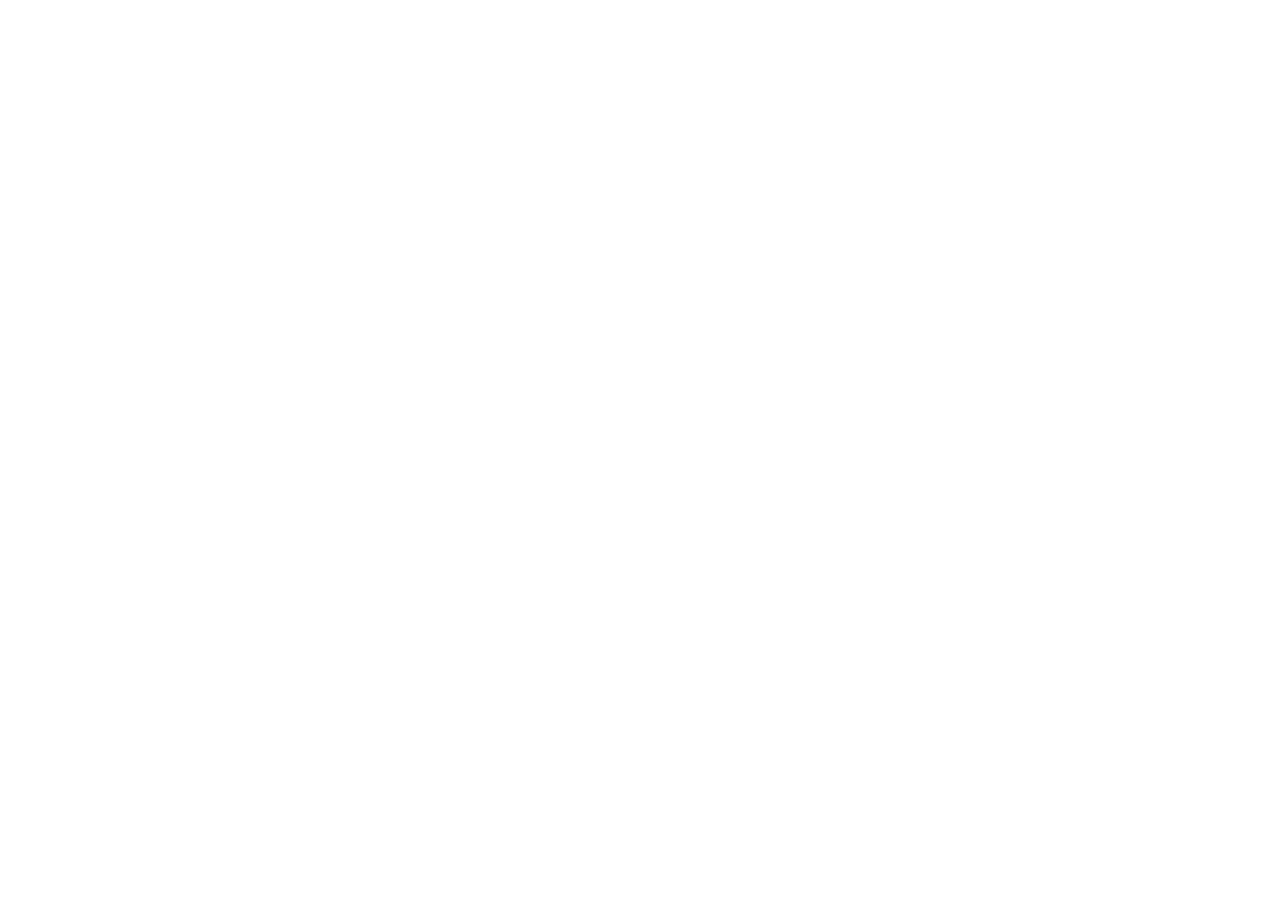
==== html/gps/index.html @ cd6b59a1 "created semantic skeleton" ====
<!DOCTYPE html>
<html>
<head>
	<title></title>
</head>
<body>
		<section>
			<header>
			</header>
		</section>
		<main>
			<article>
				<aside>
				</aside>
			</article>
		</main>
		<nav>
		</nav>

		<section>
			<footer>
			</footer>
		</section>
</body>
</html>
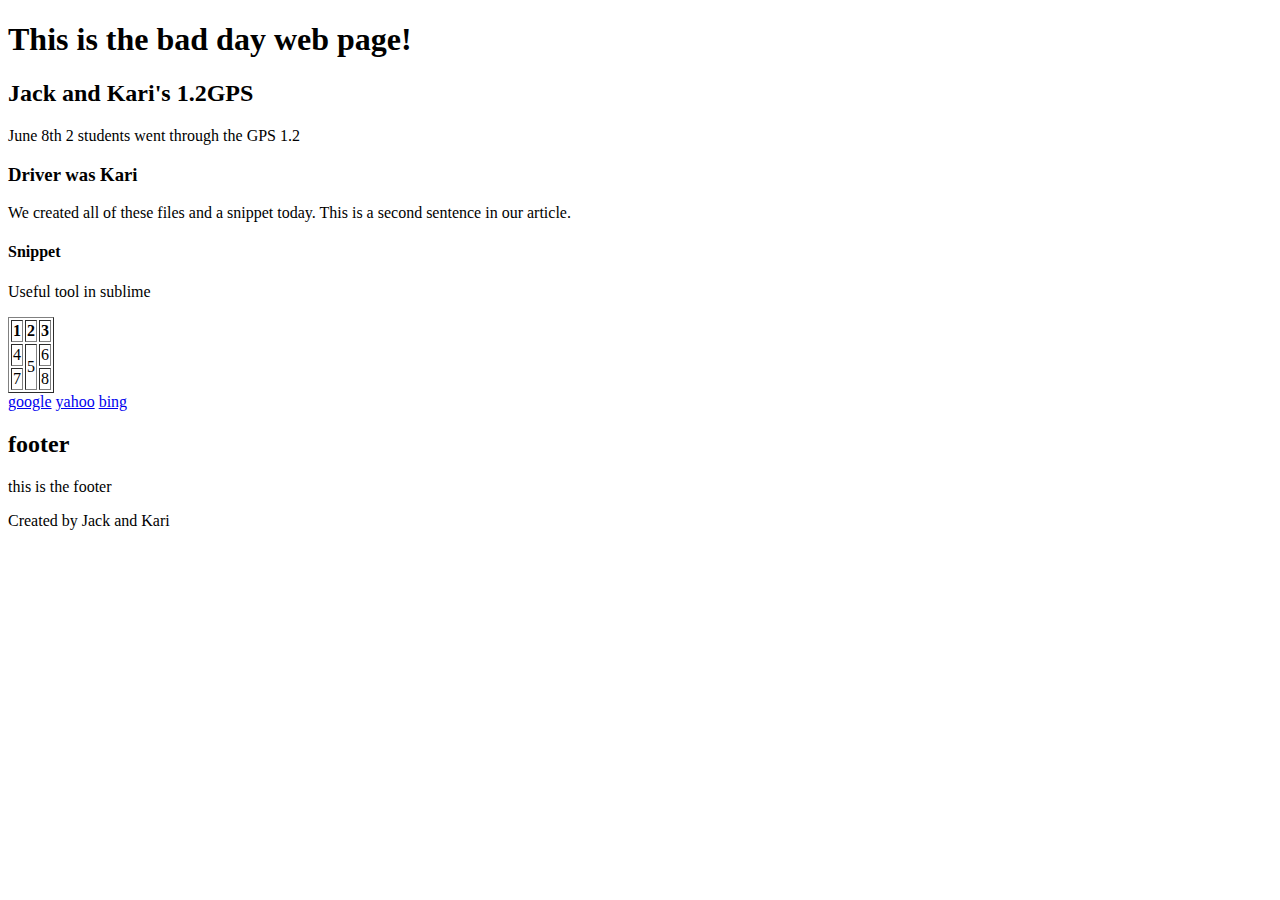
==== commit 17b33282: "filled in all semantic content" ====
--- a/html/gps/index.html
+++ b/html/gps/index.html
@@ -1,24 +1,58 @@
 <!DOCTYPE html>
 <html>
 <head>
-	<title></title>
+	<title>Bad Day</title>
 </head>
 <body>
 		<section>
 			<header>
+				<h1>This is the bad day web page!
+				</h1>
 			</header>
 		</section>
 		<main>
+			<h2>Jack and Kari's 1.2GPS
+			</h2>
+			<p>June 8th 2 students went through the GPS 1.2
+			</p>
 			<article>
+				<h3>Driver was Kari</h3>
+				<p>We created all of these files and a snippet today. This is a second sentence in our article.
+				</p>
 				<aside>
+					<h4>Snippet</h4>
+					<p>Useful tool in sublime</p>
 				</aside>
 			</article>
 		</main>
+		<table border="1">
+			<tr>
+				<th>1</th>
+				<th>2</th>
+				<th>3</th>
+			</tr>
+			<tr>
+				<td>4</td>
+				<td rowspan="2">5</td>
+				<td>6</td>
+			</tr>
+			<tr>
+				<td>7</td>
+				<td>8</td>
+			</tr>
+		</table>
+
 		<nav>
+			<a href="www.google.com">google</a>
+			<a href="www.yahoo.com">yahoo</a>
+			<a href="www.bing.com">bing</a>
 		</nav>
 
 		<section>
+			<h2>footer</h2>
+			<p>this is the footer</p>
 			<footer>
+				<p>Created by Jack and Kari</p>
 			</footer>
 		</section>
 </body>
